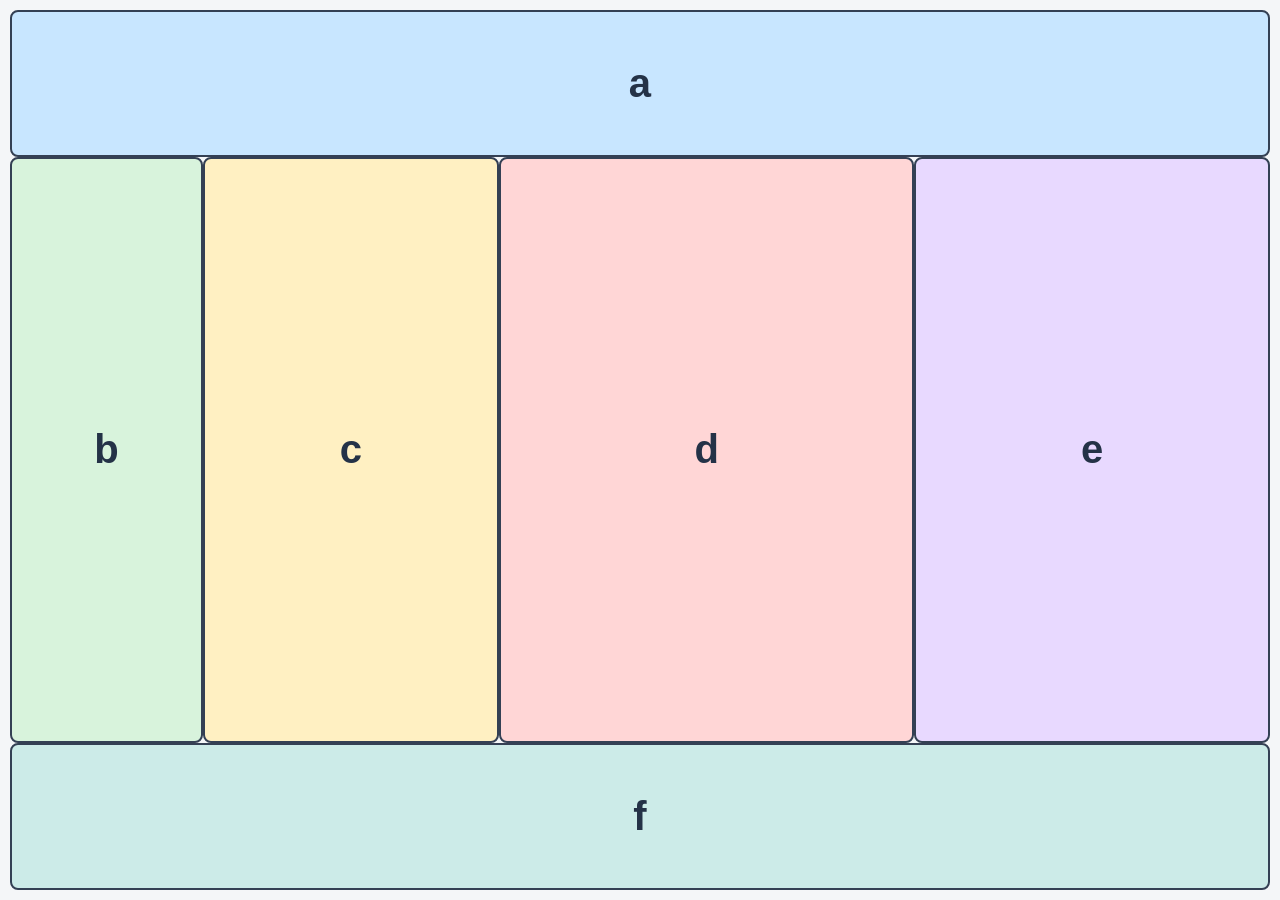
==== index.html @ 8883a908 "Add files via upload" ====
<!DOCTYPE html>
<html lang="pl">
<head>
  <meta charset="UTF-8">
  <meta name="viewport" content="width=device-width, initial-scale=1.0">
  <title>Responsywny układ CSS Grid</title>
  <link rel="stylesheet" href="style.css">
</head>
<body>
  <main class="grid-container" aria-label="Responsywny układ sześciu obszarów">
    <section class="area area-a">a</section>
    <section class="area area-b">b</section>
    <section class="area area-c">c</section>
    <section class="area area-d">d</section>
    <section class="area area-e">e</section>
    <section class="area area-f">f</section>
  </main>
</body>
</html>
---- style.css ----
/* Telefon */
* { box-sizing: border-box; }
body { margin: 0; padding: 10px; font-family: Arial, sans-serif; background: #f4f6f8; }
.grid-container {
  display: grid;
  grid-template-columns: repeat(2, minmax(0, 1fr));
  grid-template-areas:
    "a a"
    "b b"
    "c d"
    "e e"
    "f f";
  grid-template-rows: 1fr 0.8fr 2fr 0.8fr 1fr;
  gap: 0;
  width: 100%;
  height: calc(100vh - 20px);
  height: calc(100dvh - 20px);
  margin: 0;
}
.area { display: grid; place-items: center; border: 2px solid #344054; border-radius: 8px; font-size: 2.5rem; font-weight: bold; color: #243247; }
.area-a { grid-area: a; background: #c8e6ff; }
.area-b { grid-area: b; background: #d8f3dc; }
.area-c { grid-area: c; background: #fff0c2; }
.area-d { grid-area: d; background: #ffd6d6; }
.area-e { grid-area: e; background: #e8d9ff; }
.area-f { grid-area: f; background: #ccebe8; }
/* Tablet */
@media (min-width: 600px) {
  .grid-container {
    grid-template-columns: repeat(3, minmax(0, 1fr));
    grid-template-areas:
      "a a a"
      "b b b"
      "c d e"
      "f f f";
    grid-template-rows: 1fr 0.8fr 3fr 1fr;
  }
}
/* Komputer */
@media (min-width: 1024px) {
  .grid-container {
    grid-template-columns: 0.65fr 1fr 1.4fr 1.2fr;
    grid-template-areas:
      "a a a a"
      "b c d e"
      "f f f f";
    grid-template-rows: 1fr 4fr 1fr;
  }
}
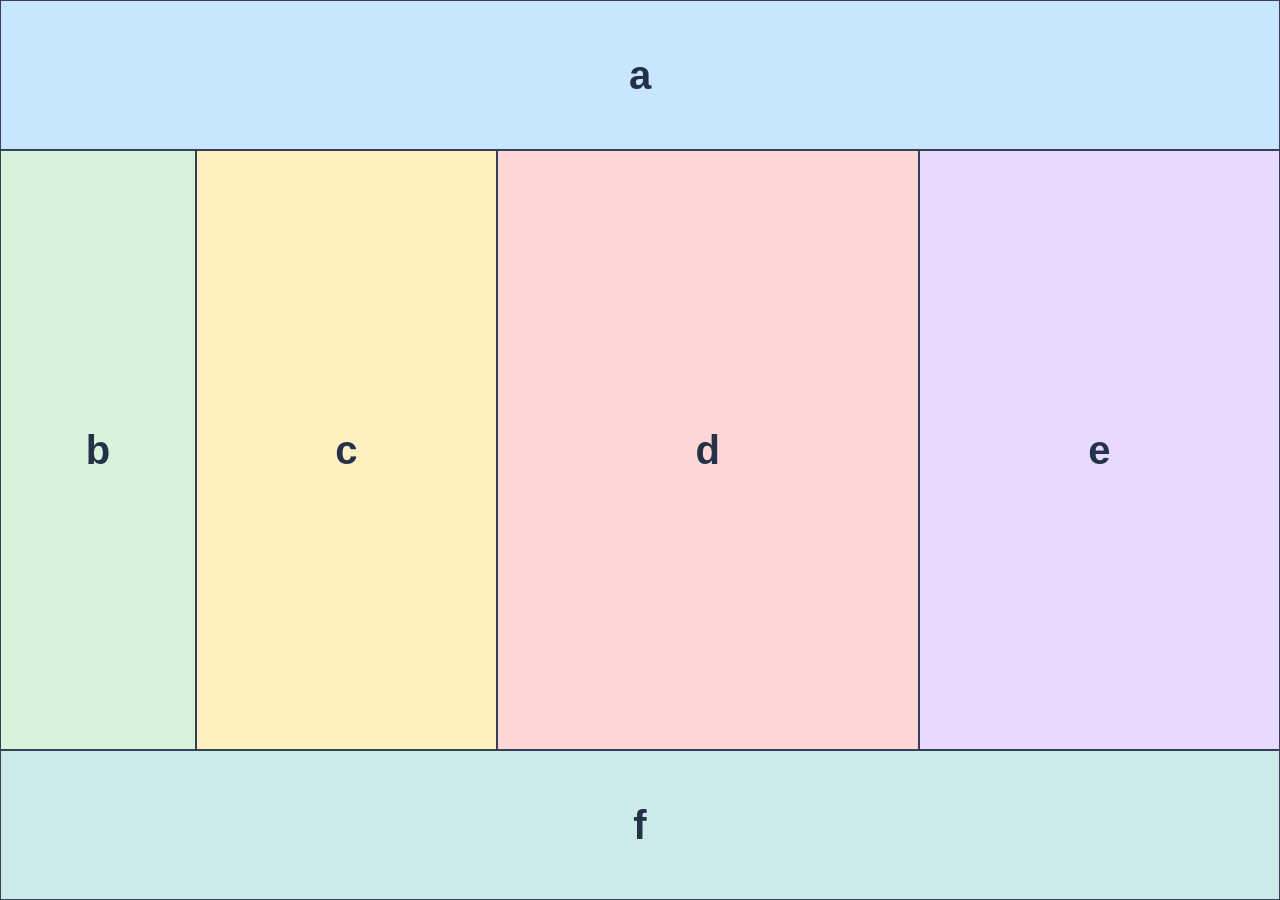
==== commit 3c52607e: "Add files via upload" ====
--- a/index.html
+++ b/index.html
@@ -1,19 +1,23 @@
-<!DOCTYPE html>
-<html lang="pl">
-<head>
-  <meta charset="UTF-8">
-  <meta name="viewport" content="width=device-width, initial-scale=1.0">
-  <title>Responsywny układ CSS Grid</title>
-  <link rel="stylesheet" href="style.css">
-</head>
-<body>
-  <main class="grid-container" aria-label="Responsywny układ sześciu obszarów">
-    <section class="area area-a">a</section>
-    <section class="area area-b">b</section>
-    <section class="area area-c">c</section>
-    <section class="area area-d">d</section>
-    <section class="area area-e">e</section>
-    <section class="area area-f">f</section>
-  </main>
-</body>
-</html>
+<!DOCTYPE html>
+<html lang="pl">
+<head>
+  <meta charset="UTF-8">
+  <meta name="viewport" content="width=device-width, initial-scale=1.0">
+  <title>Responsywny układ CSS Grid</title>
+  <meta name="theme-color" content="#243247">
+  <link rel="manifest" href="manifest.json">
+  <link rel="icon" href="icons/icon-192.png" type="image/png">
+  <link rel="stylesheet" href="style.css">
+</head>
+<body>
+  <main class="grid-container" aria-label="Responsywny układ sześciu obszarów">
+    <section class="area area-a">a</section>
+    <section class="area area-b">b</section>
+    <section class="area area-c">c</section>
+    <section class="area area-d">d</section>
+    <section class="area area-e">e</section>
+    <section class="area area-f">f</section>
+  </main>
+  <script src="./app.js" defer></script>
+</body>
+</html>
--- a/style.css
+++ b/style.css
@@ -1,49 +1,49 @@
-/* Telefon */
-* { box-sizing: border-box; }
-body { margin: 0; padding: 10px; font-family: Arial, sans-serif; background: #f4f6f8; }
-.grid-container {
-  display: grid;
-  grid-template-columns: repeat(2, minmax(0, 1fr));
-  grid-template-areas:
-    "a a"
-    "b b"
-    "c d"
-    "e e"
-    "f f";
-  grid-template-rows: 1fr 0.8fr 2fr 0.8fr 1fr;
-  gap: 0;
-  width: 100%;
-  height: calc(100vh - 20px);
-  height: calc(100dvh - 20px);
-  margin: 0;
-}
-.area { display: grid; place-items: center; border: 2px solid #344054; border-radius: 8px; font-size: 2.5rem; font-weight: bold; color: #243247; }
-.area-a { grid-area: a; background: #c8e6ff; }
-.area-b { grid-area: b; background: #d8f3dc; }
-.area-c { grid-area: c; background: #fff0c2; }
-.area-d { grid-area: d; background: #ffd6d6; }
-.area-e { grid-area: e; background: #e8d9ff; }
-.area-f { grid-area: f; background: #ccebe8; }
-/* Tablet */
-@media (min-width: 600px) {
-  .grid-container {
-    grid-template-columns: repeat(3, minmax(0, 1fr));
-    grid-template-areas:
-      "a a a"
-      "b b b"
-      "c d e"
-      "f f f";
-    grid-template-rows: 1fr 0.8fr 3fr 1fr;
-  }
-}
-/* Komputer */
-@media (min-width: 1024px) {
-  .grid-container {
-    grid-template-columns: 0.65fr 1fr 1.4fr 1.2fr;
-    grid-template-areas:
-      "a a a a"
-      "b c d e"
-      "f f f f";
-    grid-template-rows: 1fr 4fr 1fr;
-  }
-}
+/* Mobile first: telefon */
+* { box-sizing: border-box; }
+body { margin: 0; padding: 0; font-family: Arial, sans-serif; background: #f4f6f8; }
+.grid-container {
+  display: grid;
+  grid-template-columns: repeat(2, minmax(0, 1fr));
+  grid-template-areas:
+    "a a"
+    "b b"
+    "c d"
+    "e e"
+    "f f";
+  grid-template-rows: 1fr 0.8fr 2fr 0.8fr 1fr;
+  gap: 0;
+  width: 100%;
+  height: 100vh;
+  height: 100dvh;
+  margin: 0;
+}
+.area { display: grid; place-items: center; border: 1px solid #344054; border-radius: 0; font-size: 2.5rem; font-weight: bold; color: #243247; }
+.area-a { grid-area: a; background: #c8e6ff; }
+.area-b { grid-area: b; background: #d8f3dc; }
+.area-c { grid-area: c; background: #fff0c2; }
+.area-d { grid-area: d; background: #ffd6d6; }
+.area-e { grid-area: e; background: #e8d9ff; }
+.area-f { grid-area: f; background: #ccebe8; }
+/* Tablet */
+@media (min-width: 600px) {
+  .grid-container {
+    grid-template-columns: repeat(3, minmax(0, 1fr));
+    grid-template-areas:
+      "a a a"
+      "b b b"
+      "c d e"
+      "f f f";
+    grid-template-rows: 1fr 0.8fr 3fr 1fr;
+  }
+}
+/* Komputer */
+@media (min-width: 1024px) {
+  .grid-container {
+    grid-template-columns: 0.65fr 1fr 1.4fr 1.2fr;
+    grid-template-areas:
+      "a a a a"
+      "b c d e"
+      "f f f f";
+    grid-template-rows: 1fr 4fr 1fr;
+  }
+}
